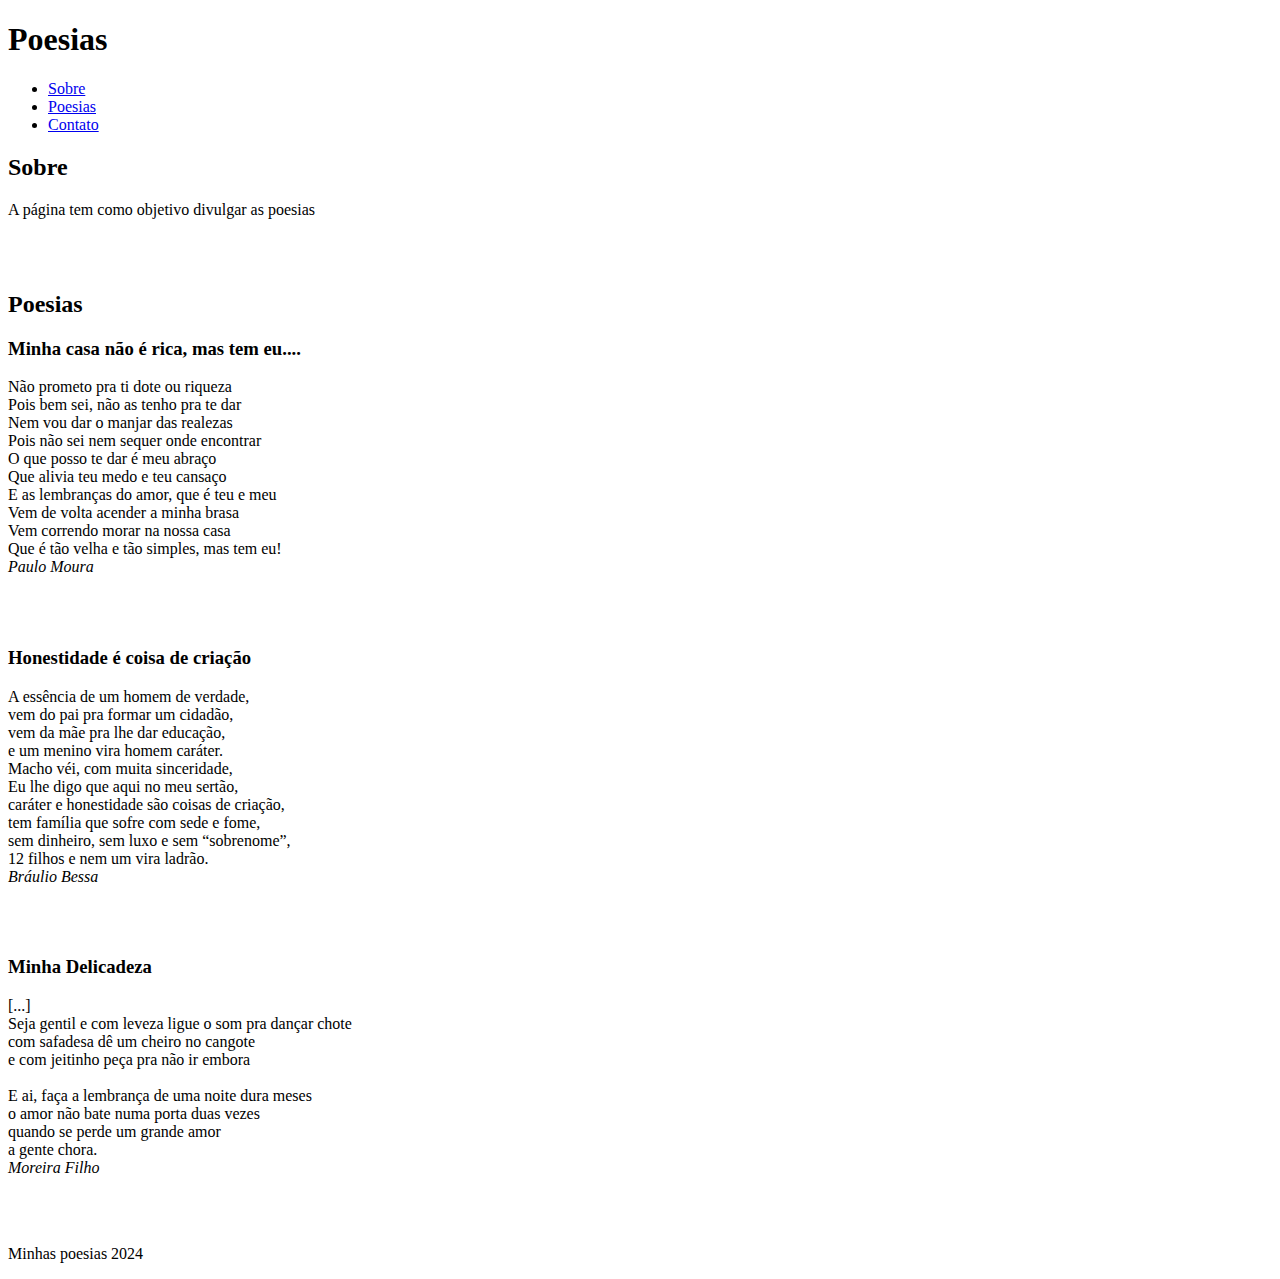
==== 2 Fundamentos HTML/Exercicio.html @ 180c00d2 "alteração" ====
<!DOCTYPE html>
<html lang="en">

<head>
    <meta charset="UTF-8">
    <meta name="viewport" content="width=device-width, initial-scale=1.0">
    <title>Exercicio2</title>
</head>

<body>

    <header>
        <h1> Poesias</h1>

        <nav>
            <ul>
                <li><a href="#Sobre">Sobre</a></li>
                <li><a href="#Poesias">Poesias</a></li>
                <li><a href="#Contato">Contato</a></li>
            </ul>
        </nav>
    </header>

    <section>
        <h2>Sobre</h2>
        <p>A página tem como objetivo divulgar as poesias</p>
    </section>
    <br><br>

    <article>
        <h2>Poesias</h2>
        <h3> <strong>Minha casa não é rica, mas tem eu....</strong></h3>
        <p>
            Não prometo pra ti dote ou riqueza <br>
            Pois bem sei, não as tenho pra te dar <br>
            Nem vou dar o manjar das realezas <br>
            Pois não sei nem sequer onde encontrar <br>
            O que posso te dar é meu abraço <br>
            Que alivia teu medo e teu cansaço <br>
            E as lembranças do amor, que é teu e meu <br>
            Vem de volta acender a minha brasa <br>
            Vem correndo morar na nossa casa <br>
            Que é tão velha e tão simples, mas tem eu! <br>
            <em>Paulo Moura</em>
        </p>
        <br><br>

        <h3><strong>Honestidade é coisa de criação</strong></h3>
        <p>A essência de um homem de verdade, <br>
            vem do pai pra formar um cidadão, <br>
            vem da mãe pra lhe dar educação, <br>
            e um menino vira homem caráter. <br>
            Macho véi, com muita sinceridade, <br>
            Eu lhe digo que aqui no meu sertão, <br>
            caráter e honestidade são coisas de criação, <br>
            tem família que sofre com sede e fome, <br>
            sem dinheiro, sem luxo e sem “sobrenome”, <br>
            12 filhos e nem um vira ladrão. <br>
            <em>Bráulio Bessa</em>
        </p>
        <br><br>

        <h3><strong>Minha Delicadeza</strong></h3>
        <p>[...] <br>
            Seja gentil e com leveza ligue o som pra dançar chote <br>
            com safadesa dê um cheiro no cangote <br>
            e com jeitinho peça pra não ir embora <br><br>
            E ai, faça a lembrança de uma noite dura meses <br>
            o amor não bate numa porta duas vezes <br>
            quando se perde um grande amor <br>
            a gente chora. <br>
            <em>Moreira Filho</em>
        </p>
        <br><br>
    </article>

    <footer>
        <p>Minhas poesias 2024</p>
    </footer>

</body>

</html>

<!-- ## Exercícios **📝**

1. Crie um documento HTML básico com a estrutura mínima (`<!DOCTYPE html>`, `<html>`, `<head>`, `<title>`, `<body>`).
2. Adicione um título à sua página e um parágrafo de introdução dentro da tag `<body>`.
3. Crie uma página com pelo menos três cabeçalhos (`<h1>`, `<h2>`, `<h3>`) e três parágrafos (`<p>`).
4. Adicione tags de ênfase em um dos parágrafos, usando `<strong>` e `<em>`.
5. Estruture uma página com um `<header>`, `<nav>`, `<section>`, `<article>` e `<footer>`, cada um contendo algum conteúdo de exemplo. -->
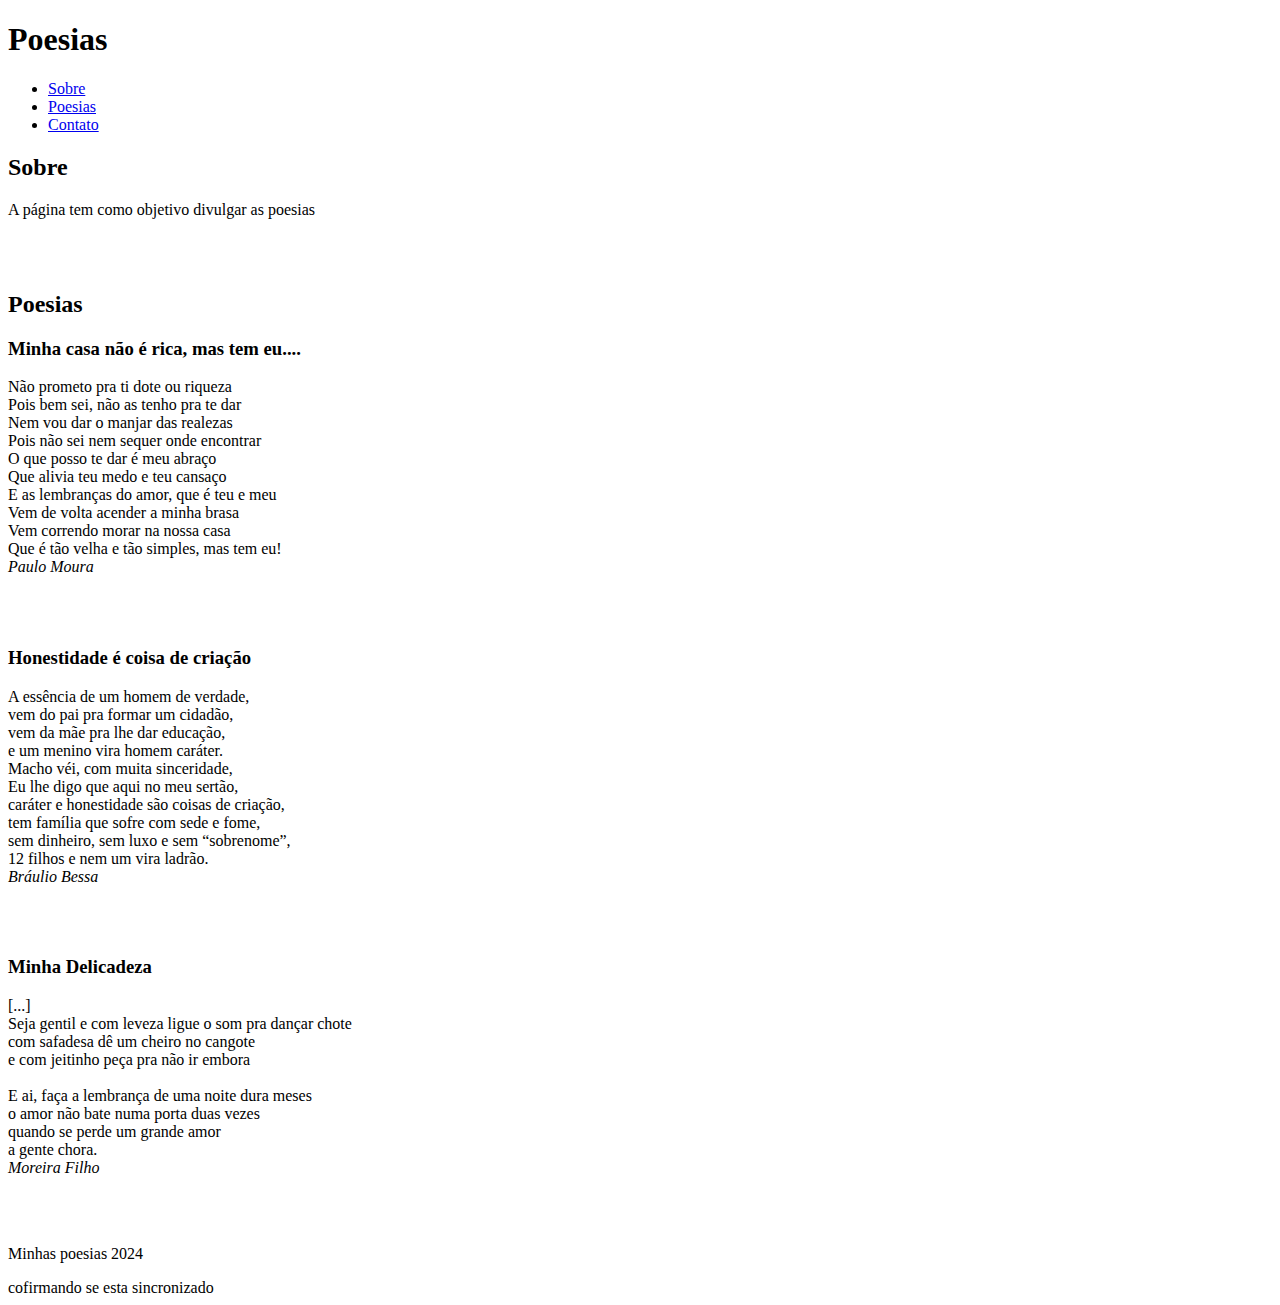
==== commit 861a7fb5: "alteração test" ====
--- a/2 Fundamentos HTML/Exercicio.html
+++ b/2 Fundamentos HTML/Exercicio.html
@@ -88,4 +88,6 @@
 2. Adicione um título à sua página e um parágrafo de introdução dentro da tag `<body>`.
 3. Crie uma página com pelo menos três cabeçalhos (`<h1>`, `<h2>`, `<h3>`) e três parágrafos (`<p>`).
 4. Adicione tags de ênfase em um dos parágrafos, usando `<strong>` e `<em>`.
-5. Estruture uma página com um `<header>`, `<nav>`, `<section>`, `<article>` e `<footer>`, cada um contendo algum conteúdo de exemplo. -->+5. Estruture uma página com um `<header>`, `<nav>`, `<section>`, `<article>` e `<footer>`, cada um contendo algum conteúdo de exemplo. -->
+
+    cofirmando se esta sincronizado 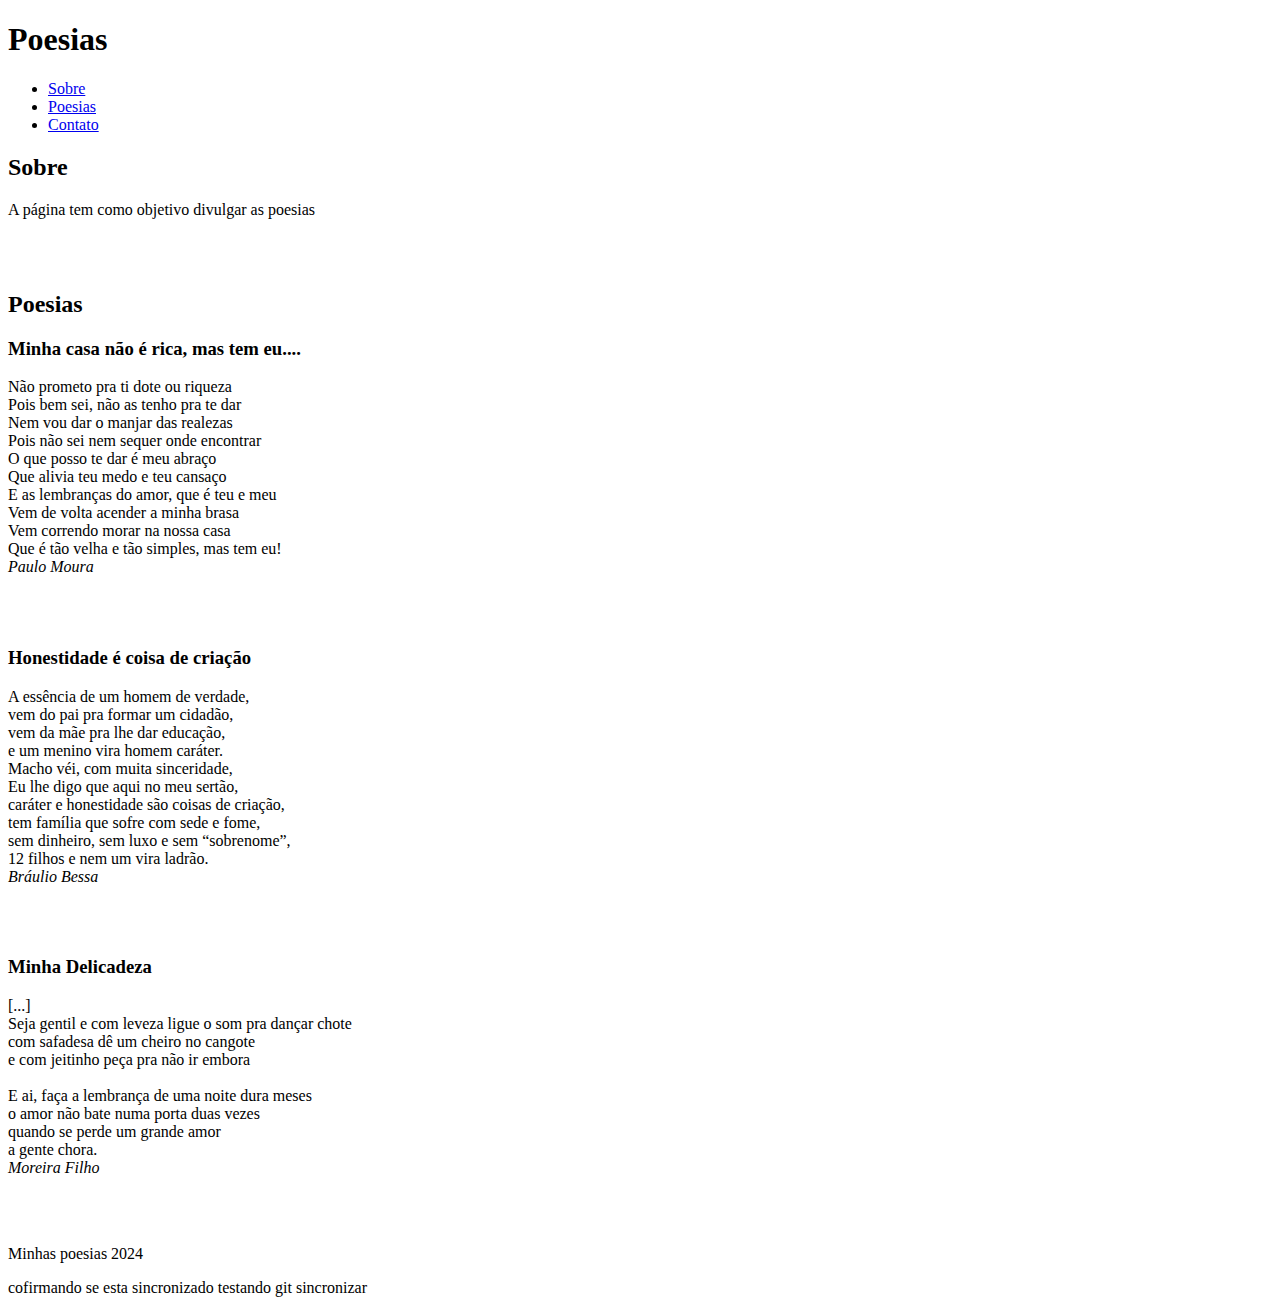
==== commit cb1f4606: "alteração" ====
--- a/2 Fundamentos HTML/Exercicio.html
+++ b/2 Fundamentos HTML/Exercicio.html
@@ -90,4 +90,7 @@
 4. Adicione tags de ênfase em um dos parágrafos, usando `<strong>` e `<em>`.
 5. Estruture uma página com um `<header>`, `<nav>`, `<section>`, `<article>` e `<footer>`, cada um contendo algum conteúdo de exemplo. -->
 
-    cofirmando se esta sincronizado +    cofirmando se esta sincronizado testando 
+
+    git sincronizar
+    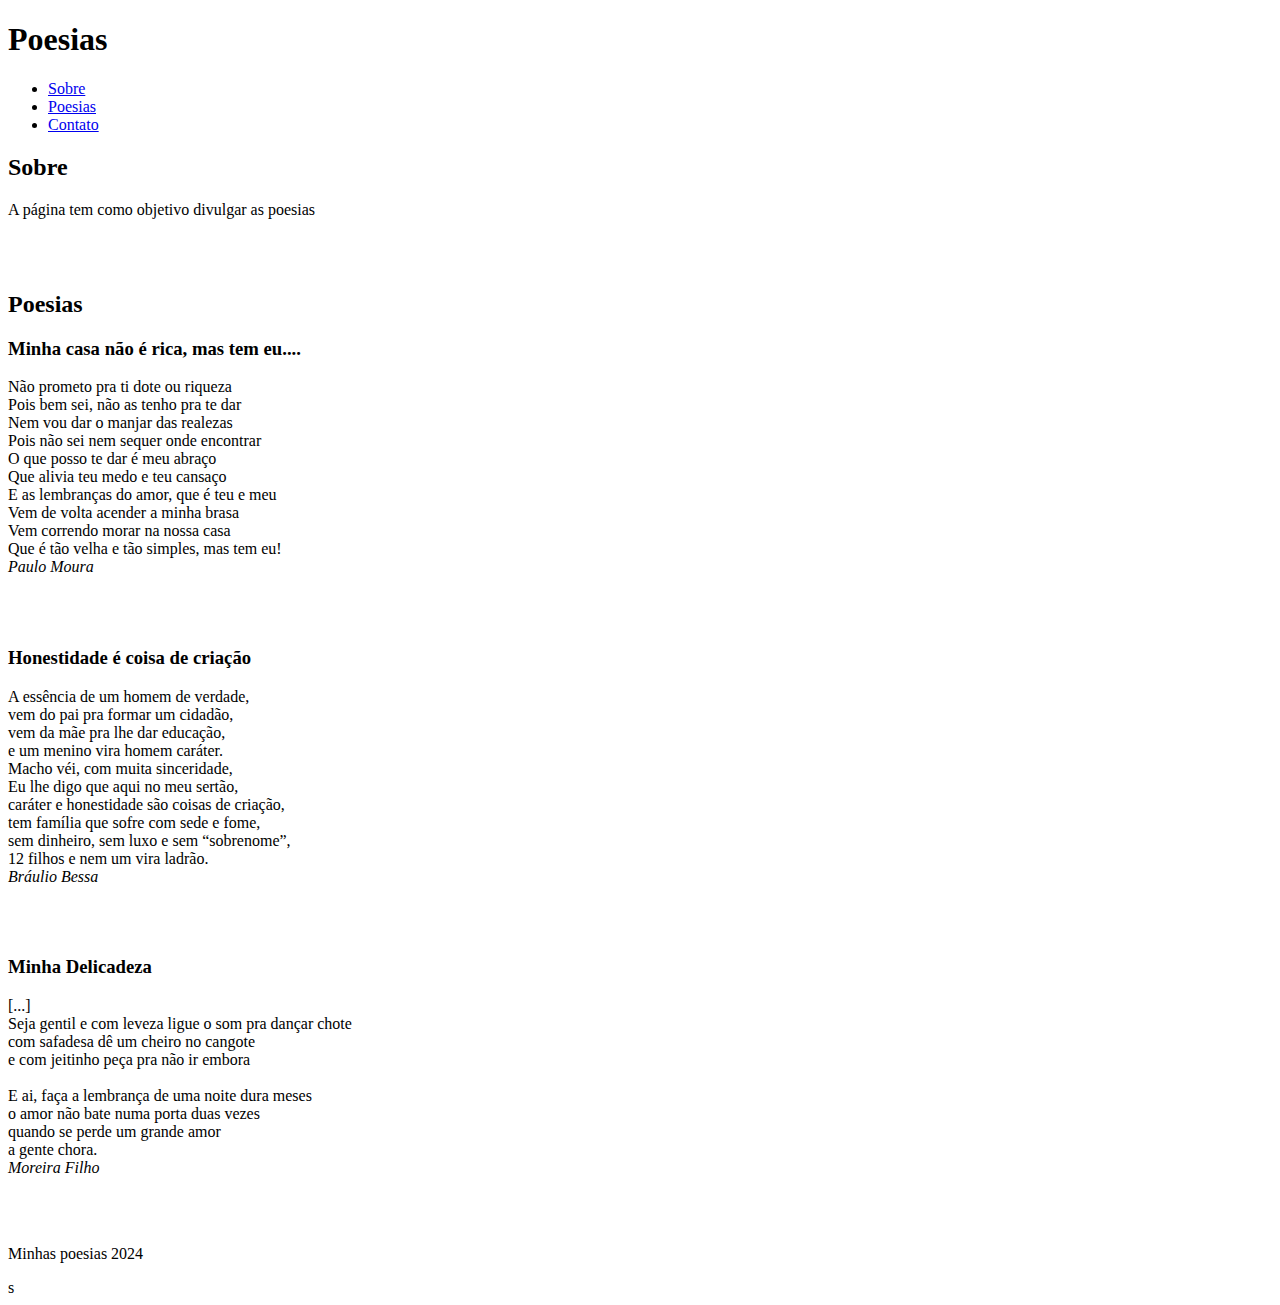
==== commit f5280f08: "alteração" ====
--- a/2 Fundamentos HTML/Exercicio.html
+++ b/2 Fundamentos HTML/Exercicio.html
@@ -90,7 +90,4 @@
 4. Adicione tags de ênfase em um dos parágrafos, usando `<strong>` e `<em>`.
 5. Estruture uma página com um `<header>`, `<nav>`, `<section>`, `<article>` e `<footer>`, cada um contendo algum conteúdo de exemplo. -->
 
-    cofirmando se esta sincronizado testando 
-
-    git sincronizar
-    +    s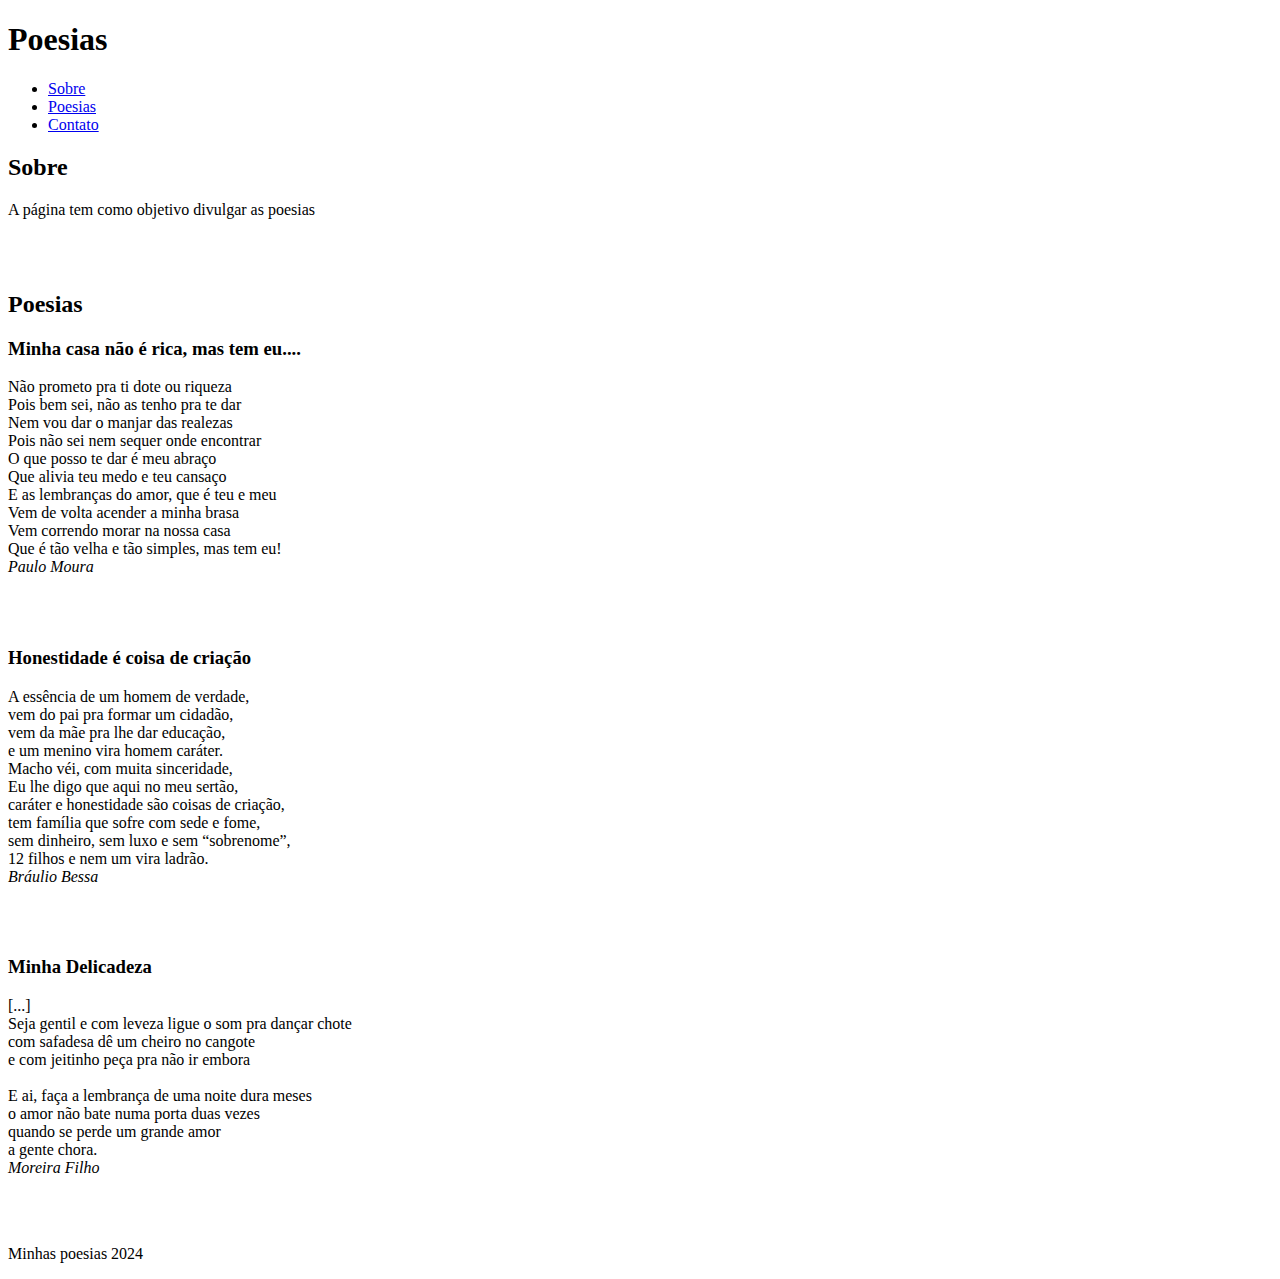
==== commit 8d933e86: "alteração" ====
--- a/2 Fundamentos HTML/Exercicio.html
+++ b/2 Fundamentos HTML/Exercicio.html
@@ -90,4 +90,4 @@
 4. Adicione tags de ênfase em um dos parágrafos, usando `<strong>` e `<em>`.
 5. Estruture uma página com um `<header>`, `<nav>`, `<section>`, `<article>` e `<footer>`, cada um contendo algum conteúdo de exemplo. -->
 
-    s+    